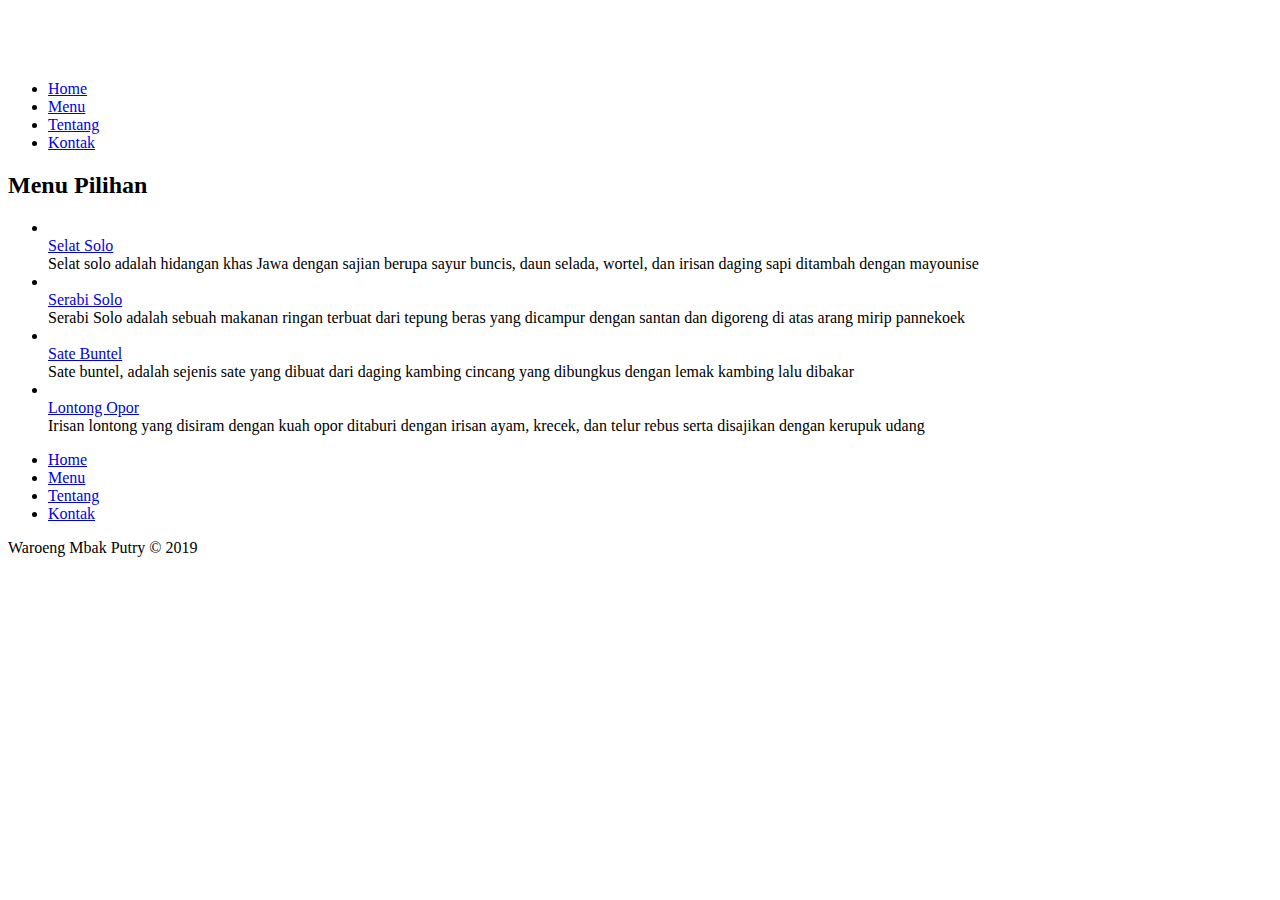
==== index.html @ 484b0376 "Add files via upload" ====
<!DOCTYPE html>
<html lang="en">
<head>
<title>Waroeng Mbak Poetry</title>
<meta charset="utf-8">
<link rel="stylesheet" href="css/style.css">
</head>

<body>
<div class="main">
  <header>
    <div class="container_12">
      <div class="grid_12">
        <h1><a href="index.html"><img src="image/logo.png" alt=""></a></h1>
        <div class="menu_block">
          <nav>
            <ul class="sf-menu">
              <li class="current"><a href="index.html">Home</a></li>              
              <li><a href="menu.html">Menu</a></li>
			  <li><a href="about.html">Tentang</a></li>
              <li><a href="contacts.html">Kontak</a></li>
            </ul>
          </nav>
        </div>
      </div>
    </div>
  </header>

  <div class="content page1">
    <div class="container_12">
      <div class="grid_12">
       
      </div>
      <div class="grid_12">
        <div class="car_wrap">
          <h2>Menu Pilihan</h2>
          <ul class="carousel1">
            <li>
              <div><img src="image/selat.jpg" alt="">
                <div class="col1 upp"> <a href="#">Selat Solo</a></div>
                <span> Selat solo adalah hidangan khas Jawa dengan sajian berupa sayur buncis, daun selada, wortel, dan irisan daging sapi ditambah dengan mayounise</span>
              </div>
            </li>
            <li>
              <div><img src="image/srabi.jpg" alt="">
                <div class="col1 upp"> <a href="#">Serabi Solo</a></div>
                <span> Serabi Solo adalah sebuah makanan ringan terbuat dari tepung beras yang dicampur dengan santan dan digoreng di atas arang mirip pannekoek</span>
              </div>
            </li>
            <li>
              <div><img src="image/buntel.jpg" alt="">
                <div class="col1 upp"> <a href="#">Sate Buntel</a></div>
                <span> Sate buntel, adalah sejenis sate yang dibuat dari daging kambing cincang yang dibungkus dengan lemak kambing lalu dibakar</span>
              </div>
            </li>
            <li>
              <div><img src="image/opor.jpg" alt="">
                <div class="col1 upp"> <a href="#">Lontong Opor</a></div>
                <span> Irisan lontong yang disiram dengan kuah opor ditaburi dengan irisan ayam, krecek, dan telur rebus serta disajikan dengan kerupuk udang</span>
              </div>
            </li>
          </ul>
        </div>
      </div>
      <div class="clear"></div>
	        <div class="bottom_block">

          <nav>
            <ul>
              <li class="current"><a href="index.html">Home</a></li>              
              <li><a href="menu.html">Menu</a></li>
			  <li><a href="about.html">Tentang</a></li>
              <li><a href="contacts.html">Kontak</a></li>
            </ul>
          </nav>        
      </div>
      <div class="clear"></div>
    </div>
  </div>
</div>
<footer>
  <div class="container_12">
    <div class="grid_12"> Waroeng Mbak Putry &copy; 2019</div>
    <div class="clear"></div>
  </div>
</footer>
</body>
</html>
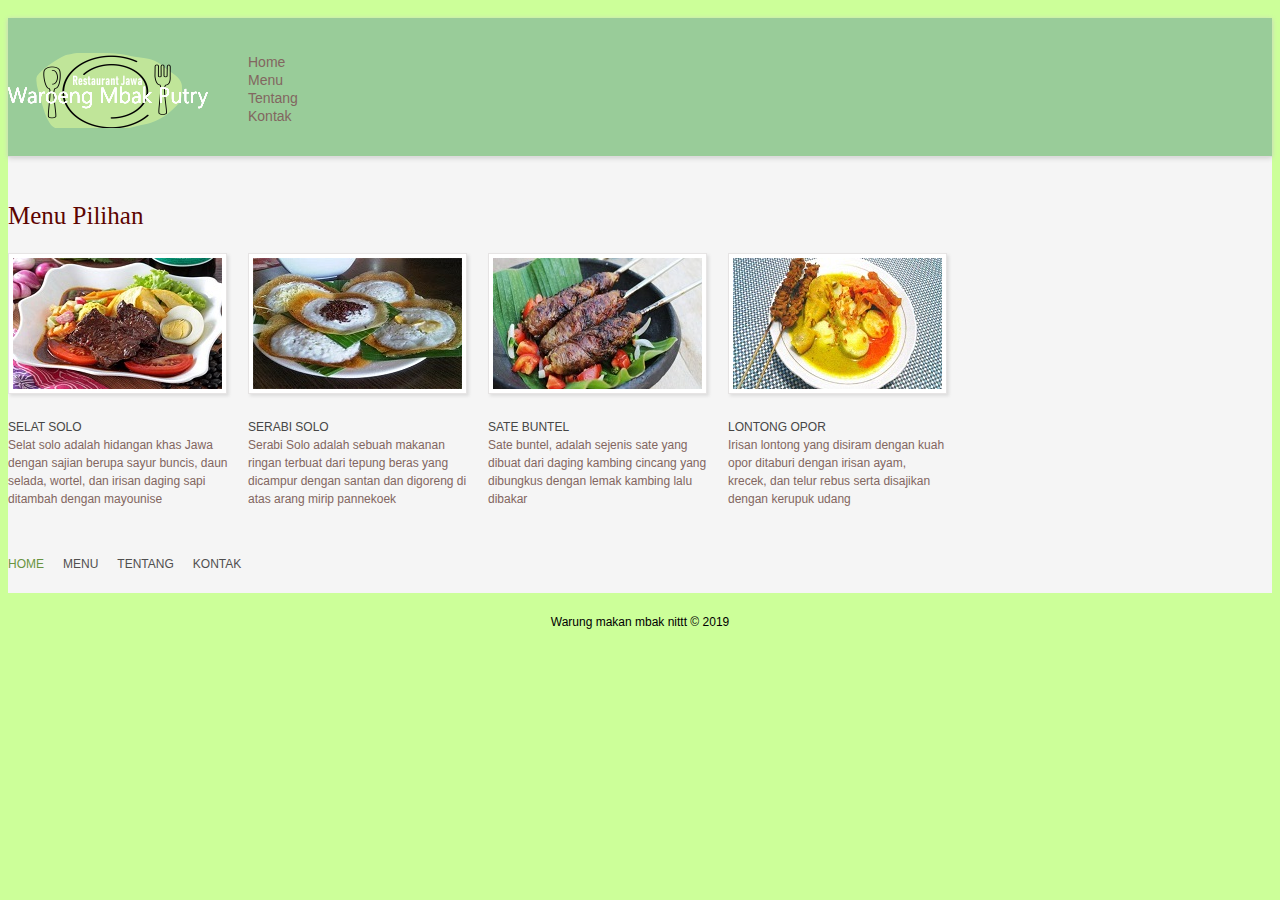
==== commit 2bd0d49c: "Update index.html" ====
--- a/index.html
+++ b/index.html
@@ -1,7 +1,7 @@
 <!DOCTYPE html>
 <html lang="en">
 <head>
-<title>Waroeng Mbak Poetry</title>
+<title>warung makan mbak nittt</title>
 <meta charset="utf-8">
 <link rel="stylesheet" href="css/style.css">
 </head>
@@ -80,9 +80,9 @@
 </div>
 <footer>
   <div class="container_12">
-    <div class="grid_12"> Waroeng Mbak Putry &copy; 2019</div>
+    <div class="grid_12"> Warung makan mbak nittt &copy; 2019</div>
     <div class="clear"></div>
   </div>
 </footer>
 </body>
-</html>+</html>
--- a/css/style.css
+++ b/css/style.css
@@ -0,0 +1,469 @@
+/**/
+@import "../css/grid.css";
+@import "../css/superfish.css";
+@import url(http://fonts.googleapis.com/css?family=Noto+Sans);
+@import url(http://fonts.googleapis.com/css?family=Lobster);
+
+
+
+
+html {
+	width: 100%;
+}
+
+ a[href^="tel:"] {
+color: inherit;
+text-decoration:none;
+}
+
+* {
+	-webkit-text-size-adjust: none;
+}
+
+
+body {
+	font: 14px/18px  Arial, Helvetica, sans-serif;
+	color:#826660;
+	position:relative;
+	min-width:960px;
+	padding-top: 10px;
+	background: #CCFF99;
+
+}
+.ic {
+	border:0;
+	float:right;
+	background:#fff;
+	color:#f00;
+	width:50%;
+	line-height:10px;
+	font-size:10px;
+	margin:-220% 0 0 0;
+	overflow:hidden;
+	padding:0
+}
+
+h1, h2, h3, h4, h5, h6 {
+	font-weight: normal;
+	color: #5d0400;
+	font-family: Times New Roman;
+
+}
+
+
+h2 {
+	font-size: 25px;
+	line-height: 30px;
+}
+
+h3 {
+	font-size: 20px;
+	line-height: 24px;
+}
+
+p {
+	margin-bottom: 18px;
+}
+
+p.inn1 {
+	padding-top: 2px;
+	margin-bottom: 20px;
+}
+
+
+img {
+	max-width: 100%;
+}
+
+address {
+	font-style: normal;
+}
+ul {
+	padding: 0;
+	margin: 0;
+	list-style: none;
+}
+
+ul.list li{
+	background: url(../images/marker.png) 0 8px no-repeat;
+	padding-left: 11px;
+	color: #464646;
+	margin-bottom: 5.5px;
+}
+
+ul.list.l1 li {
+	margin-bottom: 5.2px;
+}
+/*links*/
+
+a {
+	text-decoration: none;
+	color: inherit;
+	outline: none;
+	transition: 0.5s ease;
+	-o-transition: 0.5s ease;
+	-webkit-transition: 0.5s ease;
+}
+
+a:hover {
+	color: #699440;
+}
+
+a.btn {
+	font-size: 12px;
+	display: inline-block;
+	background: #e2827e;
+	padding: 5px 14px 4px;
+	border-radius: 4px;
+	margin-top: 17px;
+	color: #fff;
+	text-transform: uppercase;
+}
+
+a.btn:hover {
+	background: #699440;
+}
+
+a.btn.m1 {
+	margin-top: 30px;
+	margin-bottom: 1px;
+}
+
+/*preclass*/
+
+.mb0 {
+	margin-bottom: 0px !important;
+}
+.m0 {
+	margin: 0 !important;
+}
+
+.ind1 {
+	margin-top: 11px;
+}
+
+.pad0 {
+	padding: 0 !important;
+}
+
+.pt0 {
+	padding-top: 0;
+}
+
+.img_inner {
+	max-width: 100%;
+	padding: 7px;
+	background: #fff ;
+	 -moz-box-sizing: border-box;
+ -webkit-box-sizing: border-box;
+ -o-box-sizing: border-box;
+ box-sizing: border-box;
+ border: 1px solid #e6e4e4;
+ margin-bottom: 19px;
+ box-shadow: 2px 2px 4px #ddd;
+}
+
+.fleft {
+	float: left;
+	margin-right: 20px;
+	margin-bottom: 0;
+}
+
+.fright {
+	float: right !important;	
+}
+
+.upp {
+	text-transform: uppercase;
+}
+
+.alright {
+	text-align: right;
+}
+.center {
+	text-align: center;
+}
+.wrapper, .extra_wrapper {
+	overflow: hidden;
+}
+
+
+.col1 {
+	color: #464646;
+}
+
+.col2 {
+	color: #e1837f;
+}
+
+.hor_separator {
+	background: url(../images/hor_separator.png) 0 bottom no-repeat;
+	height: 40px;
+}
+/*header*/
+
+header {
+	display: block;
+	padding-top: 16px;
+	position: relative;
+	z-index: 999;
+	background: #99CC99 ;
+	padding-bottom: 31px;
+	border-bottom: 1px solid #dddbdb;
+	box-shadow: 0 1px 5px #ccc;
+}
+
+
+header h1 {
+	float: none;
+	position: relative;
+	z-index: 999;
+
+}
+header h1 a {
+	display: block;
+	overflow: hidden;
+	margin: 0 auto;
+	width: 240px;
+	float: left;
+	height: 75px;
+	text-indent: -999px;
+	transition: 0s ease;
+	-o-transition: 0s ease;
+	-webkit-transition: 0s ease;
+}
+
+header h1 a img {
+	display: block;	
+}
+
+table {
+	border: 2px solid black;
+	border-collapse: collapse;
+}
+
+th, td {
+	border: 1px solid black;
+}
+
+.main {
+	background: #F5F5F5;
+}
+
+/*Content*/
+
+.content h2{ 
+	padding-top: 36px;
+	font-size: 24px;
+	color: #79302b;
+	margin-bottom: 17px;
+}
+
+.content.page1 h2 {
+	font-size: 25px;
+	padding-top: 43px;
+	margin-bottom: 19px;
+	color: #5D0400;
+}
+
+.page1_block img {
+	float: left;
+	margin-top: 2px;
+	margin-right: 24px;
+}
+
+.car_wrap {
+	position: relative;
+	margin: 0 -10px;
+	overflow: hidden;
+}
+
+.content.page1 .car_wrap h2 {
+	padding-left: 10px;
+	padding-top: 23px;
+	padding-bottom: 3px;
+}
+
+.carousel1 {
+	height: 249px;
+}
+
+.carousel1 li {
+	float: left;
+	width: 240px !important;
+	font-size: 12px;
+}
+
+.carousel1 li >div {
+	padding: 0 10px;
+}
+
+.carousel1 li span {
+	line-height: 16px;
+}
+
+.carousel1 img {
+	box-shadow: 2px 2px 3px #ddd;
+	padding: 4px;
+	background: #fff;
+	border: 1px solid #e6e4e4;
+	 -moz-box-sizing: border-box;
+ -webkit-box-sizing: border-box;
+ -o-box-sizing: border-box;
+ box-sizing: border-box;
+ margin-bottom: 19px;
+}
+
+.prev {
+	background: url(../images/prevnext.png) 0 bottom no-repeat;
+	display: block;
+	position: absolute;
+	right: 42px;
+	top: 9px;
+	width: 32px;
+	z-index: 999;
+	height: 30px;
+}
+
+.bottom_block {
+	padding-top: 20px;
+	font-size: 12px;
+	padding-bottom: 20px;
+	overflow: hidden;
+}
+
+.bottom_block h3 {
+	padding-top: 39px;
+	margin-bottom: 25px;
+}
+
+.socials {
+	overflow: hidden;
+}
+
+.bottom_block nav {
+	padding-top: 27px;
+}
+
+.bottom_block nav li {
+	float: left;
+}
+
+.bottom_block nav li+li {
+	margin-left: 19px;
+}
+
+.bottom_block nav {
+	font-size: 12px;
+	text-transform: uppercase;
+	color: #504f4f;
+}
+
+.bottom_block p {
+	margin-top: -5px;
+}
+
+.bottom_block nav li.current {
+	color: #699440;
+}
+
+.carousel2 li img {
+	float: left;
+	margin-top: -1px;
+	margin-right: 20px;
+}
+
+.carousel2 li {
+	float: left;
+	width: 410px !important;
+}
+
+.carousel2 li .title {
+	font-size: 24px;
+	line-height: 22.9px;
+	font-family: "Times New Roman", Times, serif;
+	color: #e2827e;
+	text-align: center;
+	padding-top: 36px;
+}
+
+.carousel2 .col1 {
+	line-height: 22.9px;
+	margin-bottom: 6px;
+	padding-top: 10px;
+}
+
+.hor_separator.hor1 {
+margin-top: 13px;
+}
+
+.content h2.head1 {
+	padding-top: 28px;
+	font-size: 25px;
+}
+
+.content h2.head2 {
+	font-size: 25px;
+	padding-top: 35px;
+	margin-bottom: 20px;
+}
+
+.img_inner {
+	padding: 10px 4px;
+}
+
+.chefs .col1 {
+	font-size: 12px;
+	padding-top: 8px;
+	margin-bottom: 16px;
+}
+
+.menu {
+	padding-top: 8px;
+
+}
+
+.menu h3 {
+	color: #85423f;
+	margin-bottom: 22px;
+}
+
+.menu .img_inner {
+	padding: 5px 4px;
+	margin-bottom: 12px;
+}
+
+.news .img_inner{
+	padding: 4px;
+	margin-top: 1px;
+}
+
+.news {
+	font-size: 12px;
+	margin-bottom: 52px;
+}
+
+.news .extra_wrapper {
+	position: relative;
+	top: -4px;
+}
+
+.news a.btn {
+	margin-top: 5px;
+}
+
+
+/************Footer***********/
+
+footer {
+	display: block;
+	padding: 20px 0;
+	font-size: 12px;
+	color: #000000;
+	text-align: center;
+}
+
+footer a:hover {
+	color: #ffffff;
+	text-decoration: underline;
+}
